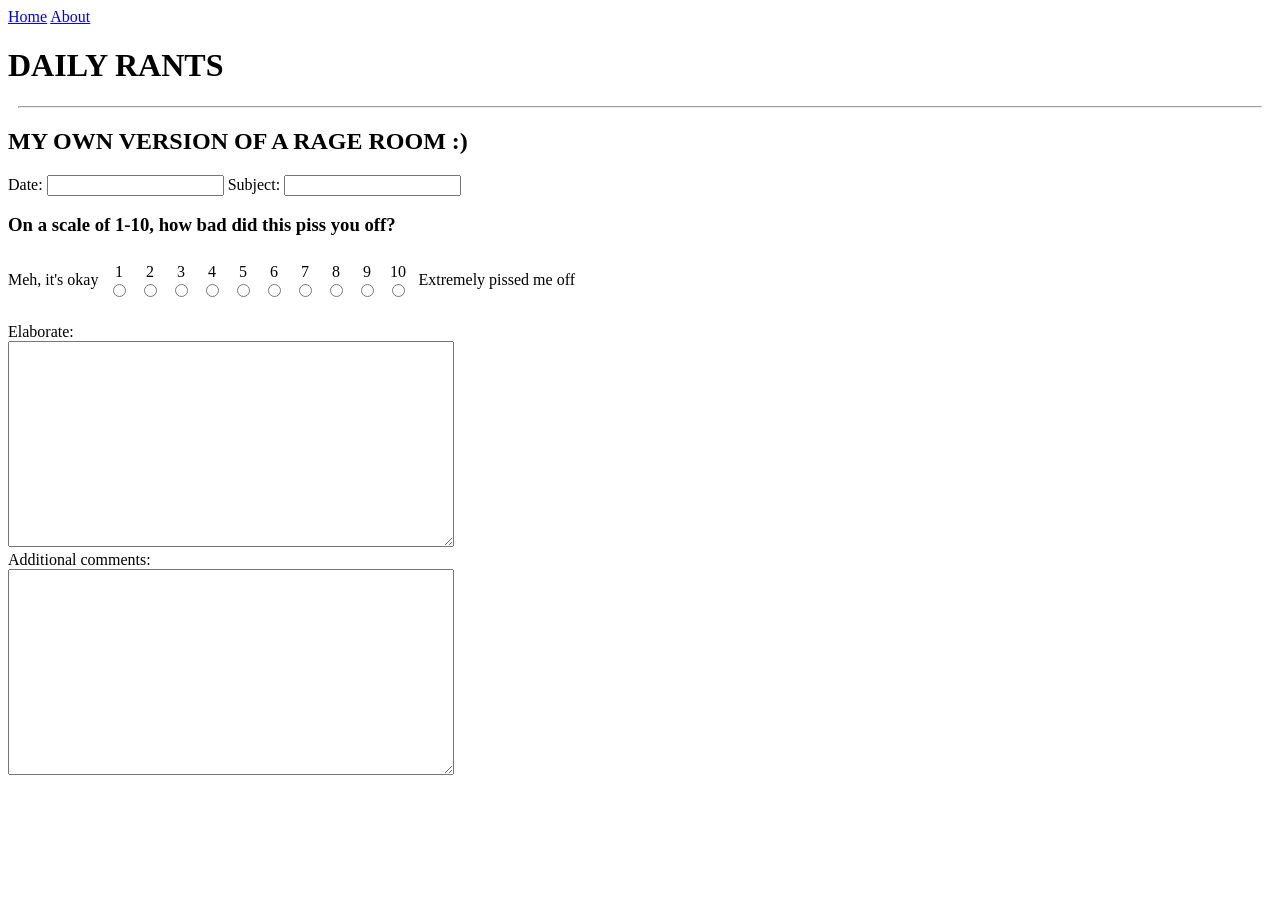
==== index.html @ 9c43428d "officially started on a new project, working on making a table but the thought of designing makes me" ====
<!DOCTYPE html>
<html lang="en">
<head>
    <meta charset="UTF-8">
    <meta name="viewport" content="width=device-width, initial-scale=1.0">
    <title>Home</title>
    <link rel="stylesheet" href="index.css">
</head>
<body>
    <nav>
        <a href="index.html">Home</a>
        <a href="about.html">About</a>
    </nav>
    <h1>DAILY RANTS</h1>
    <hr style="margin: 10px;">
    <h2>MY OWN VERSION OF A RAGE ROOM :)</h2>

    <!-- this is the form section -->
    <section class="rant-form">
        <form action="">
            <label for="date">Date:</label>
            <input type="text">

            <label for="subject">Subject:</label>
            <input type="text" name="" id="">

            <div class="scale-question">
                <h3>On a scale of 1-10, how bad did this piss you off?</h3>
                <div class="wrap-number-wrap">
                    <p> Meh, it's okay</p>
                    <div class="number-wrap">
                        <label for="option1">1</label>
                        <input type="radio" name="scale" id="">     
                    </div>
                    <div class="number-wrap">
                        <label for="option2">2</label>
                        <input type="radio" name="scale" id="">   
                    </div>
                    <div class="number-wrap">
                        <label for="option3">3</label>
                        <input type="radio" name="scale" id=""> 
                    </div>   
                    <div class="number-wrap">
                        <label for="option4">4</label>
                        <input type="radio" name="scale" id=""> 
                    </div>
                    <div class="number-wrap">
                        <label for="option5">5</label>
                        <input type="radio" name="scale" id="">  
                    </div>                           
                    <div class="number-wrap">
                        <label for="option6">6</label>
                        <input type="radio" name="scale" id=""> 
                    </div>
                    <div class="number-wrap">
                        <label for="option7">7</label>
                        <input type="radio" name="scale" id=""> 
                    </div>            
                    <div class="number-wrap">
                        <label for="option8">8</label>
                        <input type="radio" name="scale" id="">
                    </div>
                    <div class="number-wrap">
                        <label for="option9">9</label>
                        <input type="radio" name="scale" id=""> 
                    </div>
                    <div class="number-wrap">
                        <label for="option10">10</label>
                        <input type="radio" name="scale" id="">
                    </div> 
                    <p>Extremely pissed me off</p>                                   
                </div>       
            </div><br>

            <label for="description">Elaborate:</label><br>
            <textarea name="" id="description"></textarea><br>

            <label for="comments">Additional comments:</label><br>
            <textarea name="" id="comments"></textarea>
        </form>
    </section>
</body>
</html>
---- index.css ----
.wrap-number-wrap {
    display: flex;
    gap: 10px;
}

.number-wrap {
    display: flex;
    flex-direction: column;
    justify-content: center;
    align-items: center;
}

#description, #comments {
    width: 440px;
    height: 200px;
}
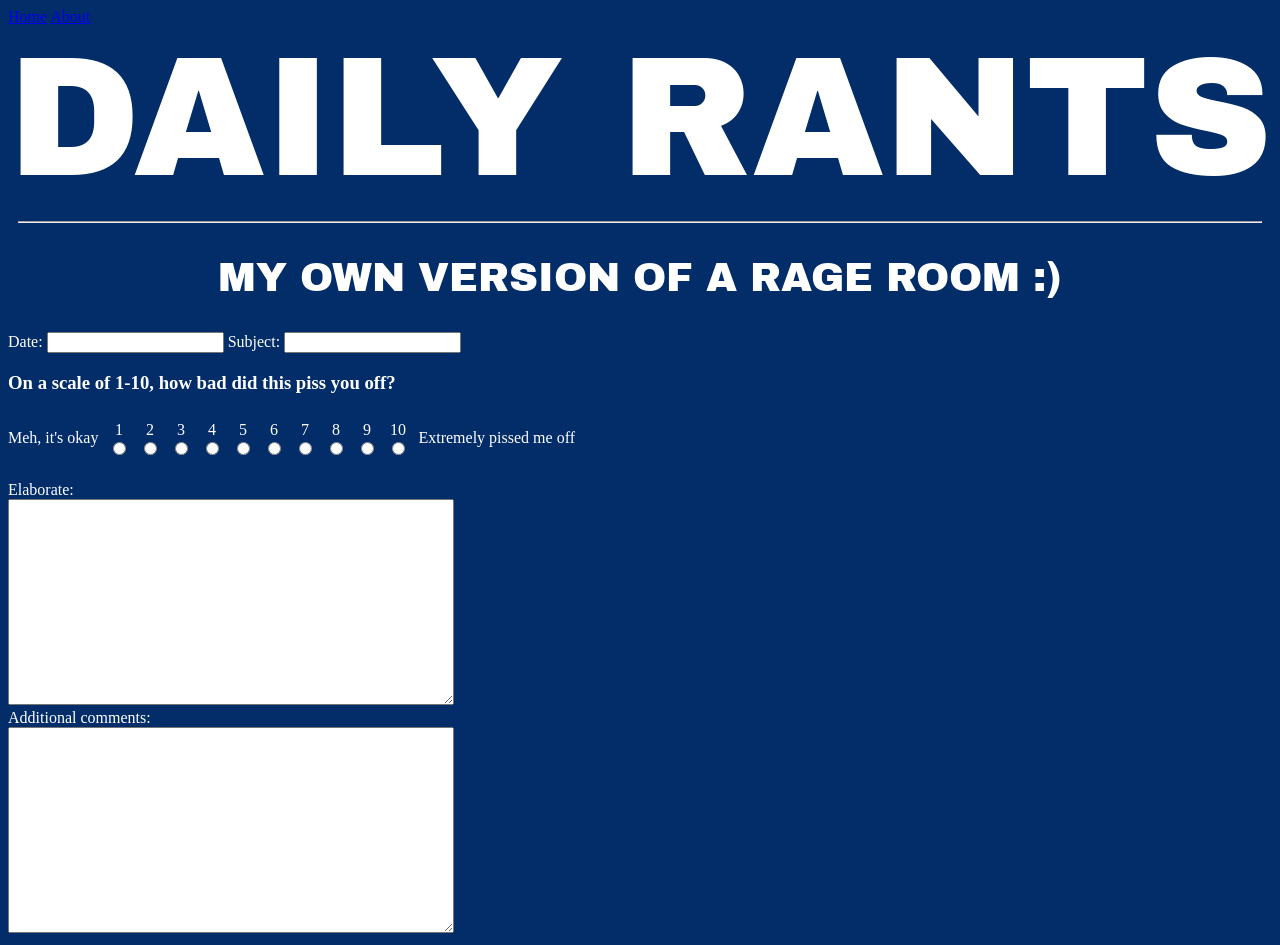
==== commit 7d2b7b80: "made it blue and heading fonts adjusted" ====
--- a/index.html
+++ b/index.html
@@ -5,6 +5,9 @@
     <meta name="viewport" content="width=device-width, initial-scale=1.0">
     <title>Home</title>
     <link rel="stylesheet" href="index.css">
+    <link rel="preconnect" href="https://fonts.googleapis.com">
+<link rel="preconnect" href="https://fonts.gstatic.com" crossorigin>
+<link href="https://fonts.googleapis.com/css2?family=Archivo+Black&family=Raleway:wght@200&display=swap" rel="stylesheet">
 </head>
 <body>
     <nav>
--- a/index.css
+++ b/index.css
@@ -1,3 +1,24 @@
+body {
+    background-color: #032D68;
+    color: white;
+}
+
+h1, h2 {
+    font-family: "Archivo Black", sans-serif;
+    font-weight: 400;   
+    display: flex;
+    justify-content: center;
+}
+
+h1 {
+    font-size: 170px;
+    margin: 0;
+}
+
+h2 {
+    font-size: 40px;
+}
+
 .wrap-number-wrap {
     display: flex;
     gap: 10px;
